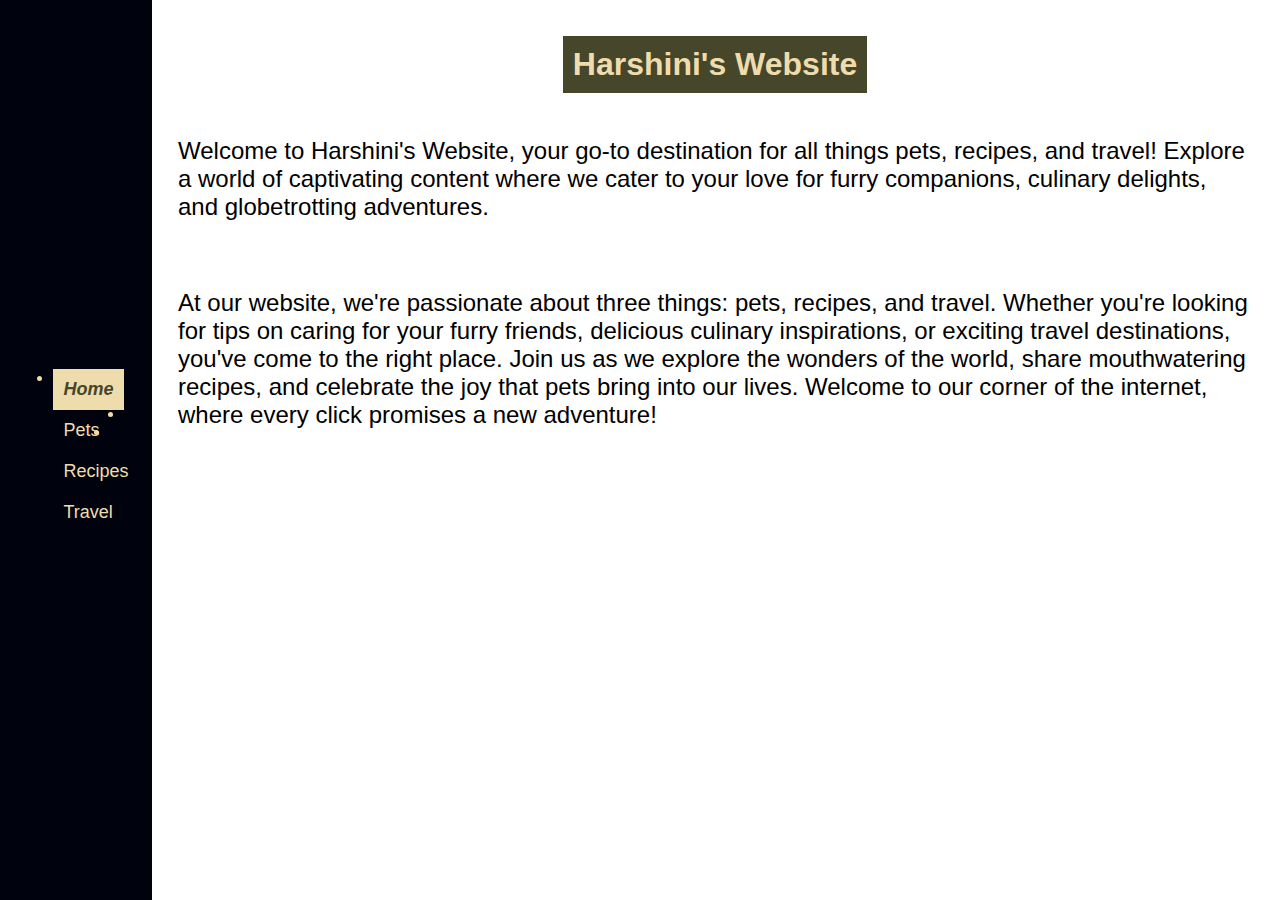
==== index.html @ 8b179332 "changes" ====
<!DOCTYPE html>
<html lang="en">
<head>
    <meta charset="UTF-8">
    <meta name="viewport" content="width=device-width, initial-scale=1.0">
    <title>Harshini's Website</title>
    <link rel="stylesheet" type="text/css" href="css/html5reset.css">
    <link rel="stylesheet" type="text/css" href="css/stylesheet.css">
</head>
<body>
    <a class = "offpage" href = "#main">Skip to Main Content</a>
    <header>
        <nav>
            <ul class = "topnav">
                <li><a class = "active" href = "index.html">Home</a></li>
                <li><a href = "pets.html">Pets</a></li>
                <li><a href = "recipes.html">Recipes</a></li>
                <li><a href = "travel.html">Travel</a></li>
            </ul>
        </nav>
        
    </header>
    <main id="main">
        <h1>Harshini's Website</h1>
        <div>
            <p>Welcome to Harshini's Website, your go-to destination for all things pets, recipes, and travel! Explore a world of captivating content where we cater to your love for furry companions, culinary delights, and globetrotting adventures. </p>
        </div>

<div>
    <p>At our website, we're passionate about three things: pets, recipes, and travel. Whether you're looking for tips on caring for your furry friends, delicious culinary inspirations, or exciting travel destinations, you've come to the right place. Join us as we explore the wonders of the world, share mouthwatering recipes, and celebrate the joy that pets bring into our lives. Welcome to our corner of the internet, where every click promises a new adventure!</p></div>
            
            <!-- Jackie Wolf -->
    
    </main>
    
</body>
</html>
---- css/stylesheet.css ----
.grid-discussion{
    display: grid;
    grid-template-columns: repeat(1, 1fr);
    justify-content: center;
    place-items: center;
    margin-left: auto;
    margin-right: auto;
    scroll-snap-type: y mandatory; 
    scrollbar-width: 5px;
    scrollbar-color: #EFDCAC #1ccd7d; 
    overflow-y: scroll; /
}

.grid-discussion > * {
    scroll-snap-align: center; /* Ensure each item snaps to the center */
}

nav{
    background-color: #00030e;
    overflow: hidden;
    padding: 1px;
    display: grid;
    grid-template-columns: repeat(auto-fit, minmax(100px, 1fr));
    align-items: center;
    color: #EFDCAC;
    justify-content: space-evenly;
    z-index: 999999;
}

nav a{
    float: left;
    color: #EFDCAC;
    text-align: center;
    padding: 10px;
    text-decoration: none;
    font-size: 20px;
}
nav a:hover{
    background-color: #bcba90;
    color: #00030e;
}
nav a.active{
    background-color: #EFDCAC;
    color: #45462a;
    font-weight: bolder;
    font-style: italic;
}

@media (prefers-reduced-motion: reduce) {
    img {
        animation-play-state: paused;
        visibility: hidden;
    }
    video {
        animation-play-state: paused;
        visibility: hidden;
    }
}

h1{
    padding: 10px;
    font-size: 30px;
    background-color: #45462a;
    color: #EFDCAC;
    font-weight: bold;
    text-align: center;
    margin: 10px 0;
}
h2{
    font-weight: bolder;
    font-size: 25px;
    padding: 5px;
    text-align: center;
    background-color: #bcba90;
    margin: 10px 0;
}
h3{
    font-size: large;
    padding: 10px 0 15px 0;
    text-align: center;
    background-color: #bcba90;
    margin-top: 10px;
    margin-bottom: 10px;
}

body{
    font-family: 'Segoe UI', Tahoma, Verdana, sans-serif;
    padding: 10px;
}

p{
    font-size: 24px;
    padding: 10px;
}
footer{
    padding: 10px;
}
.centerimgs{
    width: 50%;
    border: 20px groove #45462a;
    padding: 10px;
    display: block;
    margin-left: auto;
    margin-right: auto;
    margin-top: 10px;
}



.offpage{
    position: absolute;
    left: -1000px;
}

.offpage:focus{
    position: relative;
    left: 150px;
}

@media only screen and (min-width: 768px) {
    .grid-discussion {
        display: grid;
        grid-template-columns: repeat(2, 1fr);
        gap: 20px; /* Add some space between items for better readability */
    }

    body {
        display: flex;
        flex-direction: row;
    }

    main {
        flex: 1; /* Allow main content to grow and take remaining space */
        display: flex;
        flex-direction: column;
        align-items: center;
        padding-left: 150px;
        position: relative; /* Ensure z-index works */
        z-index: 1;
    }

    nav {
        position: fixed;
        top: 0;
        left: 0;
        height: 100vh; /* Set the navigation height to cover the entire viewport */
        display: flex;
        flex-direction: column;
        align-items: center;
        background-color: #00030e;
        overflow: hidden;
        padding: 1px;
        color: #EFDCAC;
        justify-content: space-evenly;
        width: 150px; /* Set the width of the navigation bar */
    }

    nav a {
        font-size: 18px; /* Adjust font size for better visibility */
        padding: 10px;
        text-decoration: none;
        color: #EFDCAC;
        text-align: center;
    }

    h1 {
        font-size: 28px; 
        position: relative; /* Ensure z-index works */
        z-index: 2;/* Adjust font size for better readability */
    }

    h2 {
        font-size: 26px; /* Adjust font size for better readability */
    }

    h3 {
        font-size: 24px; /* Adjust font size for better readability */
    }

    .centerimgs {
        width: 70%; /* Adjust image width for better display on tablets */
    }
}

img {
    transition: transform 0.3s ease-in-out; /* Add a smooth transition effect */
}
@keyframes enlarge-area {
    from {margin: 10px auto 0 auto}
    to {margin: 30px auto 24px auto}
}

img:hover {
    animation: enlarge-area;
    animation-duration: .5s;
    animation-fill-mode: forwards;
    transform: scale(1.1); /* Increase the scale on hover */
}

@media only screen and (min-width: 1050px) {
    .grid-discussion {
        display: grid;
        grid-template-columns: repeat(4, 1fr);
        gap: 10px; /* Add some space between items for better readability */
    }
    
    h1 {
        font-size: 32px; 
        position: relative; /* Ensure z-index works */
        z-index: 2;/* Adjust font size for better readability */
        margin-top: 18px;
    }

    h2 {
        padding: 20px;
        font-size: 30px; /* Adjust font size for better readability */
    }

    h3 {
        font-size: 28px; /* Adjust font size for better readability */
    }

    .centerimgs {
        width: 50%; /* Adjust image width for better display on desktops */
    }
}
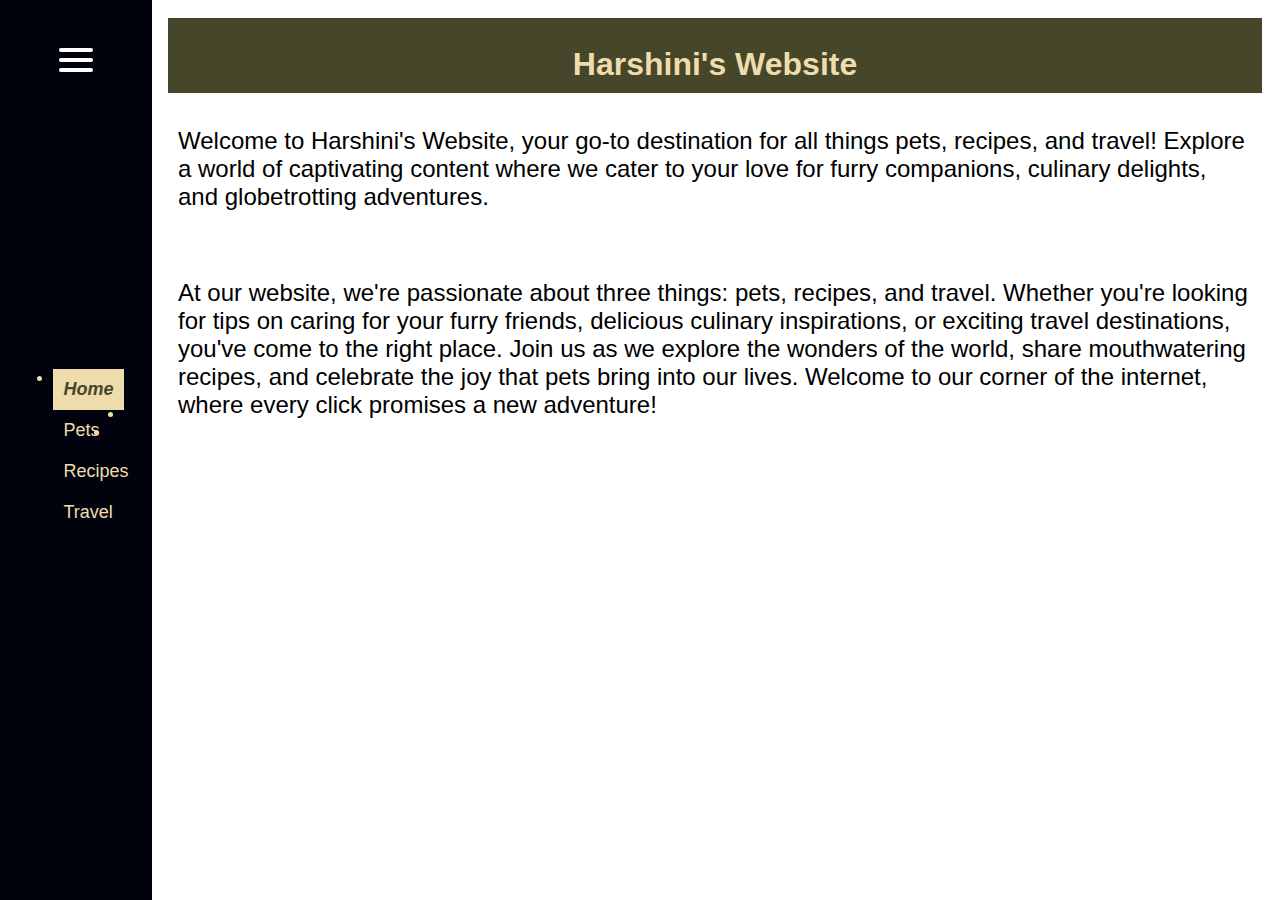
==== commit f47e408d: "changes" ====
--- a/index.html
+++ b/index.html
@@ -11,27 +11,29 @@
     <a class = "offpage" href = "#main">Skip to Main Content</a>
     <header>
         <nav>
-            <ul class = "topnav">
+            <button type="button" class="icon">
+                <img src="images/icon.svg" alt = "toggle button"/>
+            </button>
+            <ul>
                 <li><a class = "active" href = "index.html">Home</a></li>
                 <li><a href = "pets.html">Pets</a></li>
                 <li><a href = "recipes.html">Recipes</a></li>
                 <li><a href = "travel.html">Travel</a></li>
             </ul>
         </nav>
-        
     </header>
     <main id="main">
+        <div class = "scrolling-container">
         <h1>Harshini's Website</h1>
+    </div>
         <div>
             <p>Welcome to Harshini's Website, your go-to destination for all things pets, recipes, and travel! Explore a world of captivating content where we cater to your love for furry companions, culinary delights, and globetrotting adventures. </p>
         </div>
 
-<div>
-    <p>At our website, we're passionate about three things: pets, recipes, and travel. Whether you're looking for tips on caring for your furry friends, delicious culinary inspirations, or exciting travel destinations, you've come to the right place. Join us as we explore the wonders of the world, share mouthwatering recipes, and celebrate the joy that pets bring into our lives. Welcome to our corner of the internet, where every click promises a new adventure!</p></div>
-            
-            <!-- Jackie Wolf -->
-    
+        <div>
+            <p>At our website, we're passionate about three things: pets, recipes, and travel. Whether you're looking for tips on caring for your furry friends, delicious culinary inspirations, or exciting travel destinations, you've come to the right place. Join us as we explore the wonders of the world, share mouthwatering recipes, and celebrate the joy that pets bring into our lives. Welcome to our corner of the internet, where every click promises a new adventure!</p>
+        </div>
     </main>
-    
+    <script src="js/script.js"></script>
 </body>
 </html>--- a/css/stylesheet.css
+++ b/css/stylesheet.css
@@ -14,7 +14,6 @@
 .grid-discussion > * {
     scroll-snap-align: center; /* Ensure each item snaps to the center */
 }
-
 nav{
     background-color: #00030e;
     overflow: hidden;
@@ -55,6 +54,9 @@
         animation-play-state: paused;
         visibility: hidden;
     }
+    h1 {
+        animation: none; /* Turn off animation */
+    }
 }
 
 h1{
@@ -64,8 +66,28 @@
     color: #EFDCAC;
     font-weight: bold;
     text-align: center;
-    margin: 10px 0;
-}
+    margin: 0;
+    white-space: nowrap;
+    animation: scroll 10s linear infinite;
+}
+
+.scrolling-container{
+    width: 100%;
+    overflow: hidden;
+    position: relative;
+    background-color: #45462a;
+    /* margin: 5px 0; */
+}
+
+@keyframes scroll {
+    0% {
+        transform: translateX(-100%);
+    }
+    100% {
+        transform: translateX(100%);
+    }
+}
+
 h2{
     font-weight: bolder;
     font-size: 25px;
@@ -115,6 +137,10 @@
 .offpage:focus{
     position: relative;
     left: 150px;
+}
+
+.icon {
+    display: none;
 }
 
 @media only screen and (min-width: 768px) {
@@ -122,6 +148,36 @@
         display: grid;
         grid-template-columns: repeat(2, 1fr);
         gap: 20px; /* Add some space between items for better readability */
+    }
+
+    .icon {
+        display: block;
+        width: 40px;
+        position: absolute;
+        top: 40px;
+        border: none;
+        cursor: pointer;
+        appearance: none;
+        background-color: inherit;
+        padding: 0;
+    }
+
+    .hidden {
+        width: 60px;
+    }
+    .hidden ul {
+        display: none;
+    }
+    .hidden > button {
+        top: 5px;
+    }
+
+    .bigger-main {
+        padding-left: 50px;
+    }
+    
+    .icon > img {
+        width: inherit;
     }
 
     body {
@@ -203,7 +259,7 @@
         grid-template-columns: repeat(4, 1fr);
         gap: 10px; /* Add some space between items for better readability */
     }
-    
+
     h1 {
         font-size: 32px; 
         position: relative; /* Ensure z-index works */
